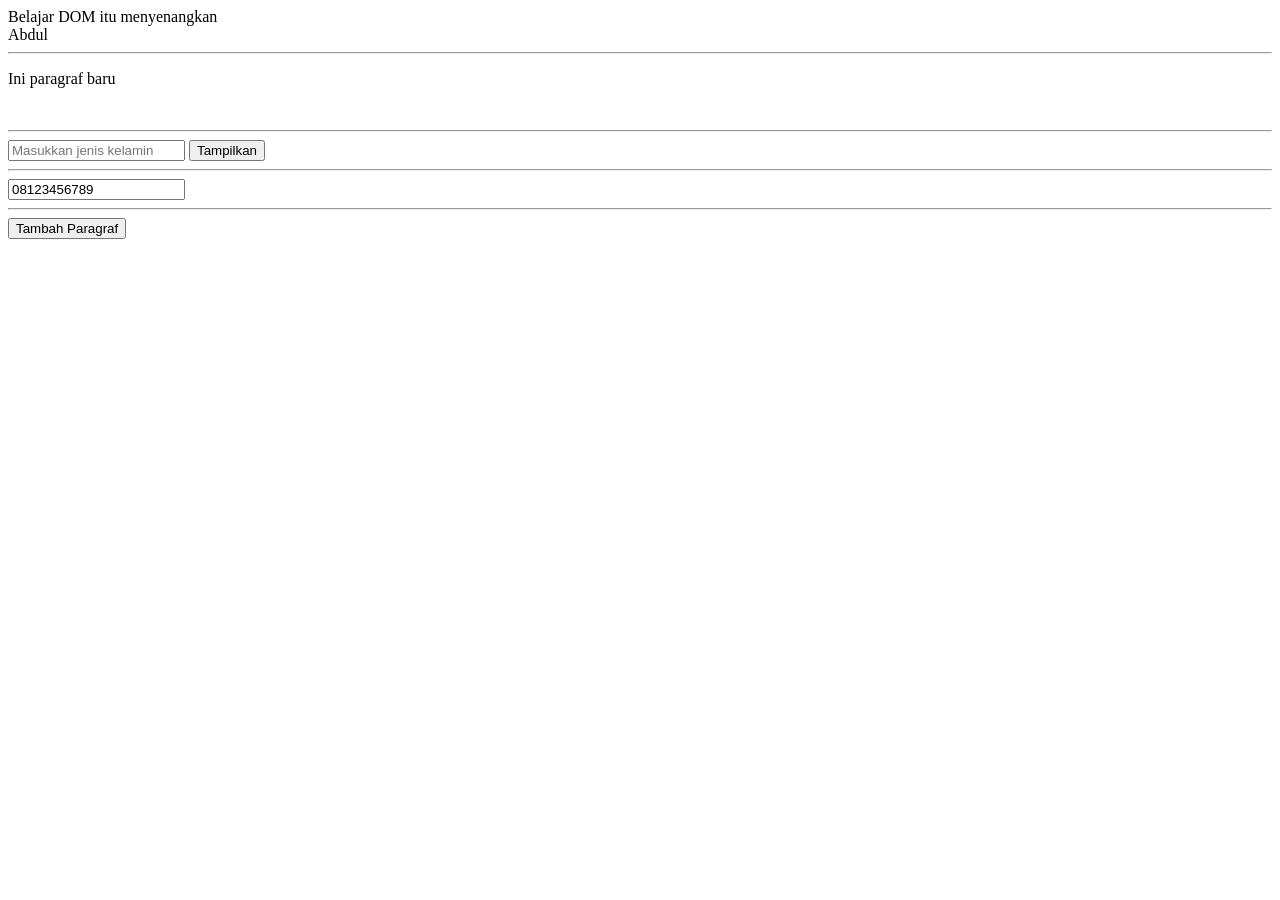
==== tugas-32/index.html @ 85b9ed35 "tugas-32" ====
<!doctype html>
<html lang="en">
  <head>
    <meta charset="UTF-8" />
    <meta name="viewport" content="width=device-width, initial-scale=1.0" />
    <title>Tugas-32</title>
  </head>
  <body>
    <div id="welcomeBox">Selamat datang...</div>
    <span id="studentName">Nama belum diisi</span>
    <br />
    <hr />

    <div id="noteArea"></div>
    <br />
    <hr />

    <div id="resultBox"></div>

    <input type="text" id="userGender" placeholder="Masukkan jenis kelamin" />
    <button
      id="showBtn"
      onclick="console.log(document.getElementById('userGender').value)"
    >
      Tampilkan
    </button>
    <br />
    <hr />

    <input type="text" id="contactNumber" value="Nomor belum diisi" />
    <br />
    <hr />

    <div id="articleContainer"></div>
    <button id="addParagraphBtn" onclick="console.log(document.getElementById('articleContainer').innerText += '<p>Paragraf baru </p>');
    ">Tambah Paragraf</button>

    
    <script src="./DOM.js"></script>
  </body>
</html>
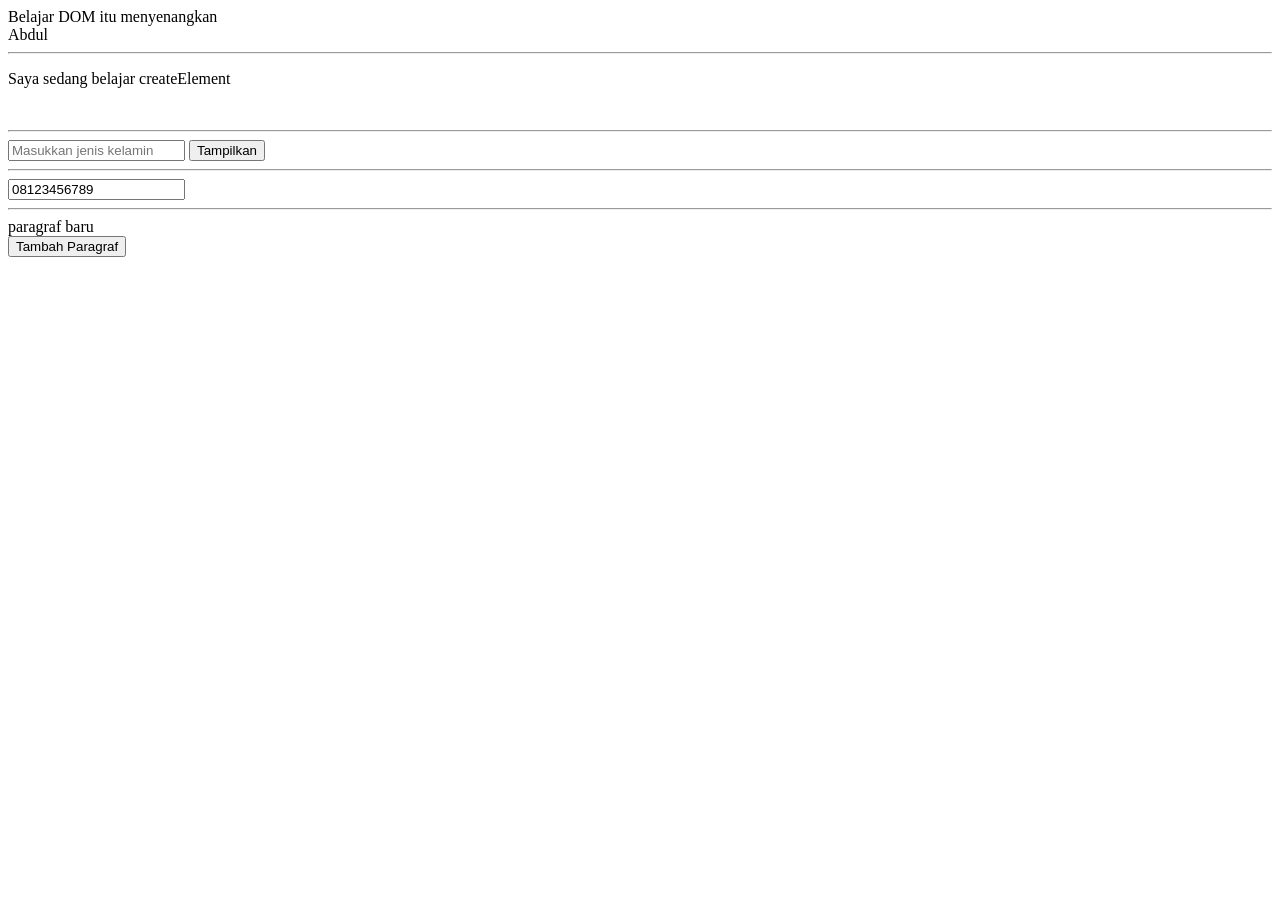
==== commit 68d48d81: "tugas-32" ====
--- a/tugas-32/index.html
+++ b/tugas-32/index.html
@@ -20,7 +20,7 @@
     <input type="text" id="userGender" placeholder="Masukkan jenis kelamin" />
     <button
       id="showBtn"
-      onclick="console.log(document.getElementById('userGender').value)"
+      onclick="console.log(document.getElementById('resultBox').innerText += 'jenis kelamin')"
     >
       Tampilkan
     </button>
@@ -32,7 +32,7 @@
     <hr />
 
     <div id="articleContainer"></div>
-    <button id="addParagraphBtn" onclick="console.log(document.getElementById('articleContainer').innerText += '<p>Paragraf baru </p>');
+    <button id="addParagraphBtn" onclick="console.log(document.getElementById('articleContainer').innerText += 'Paragraf baru');
     ">Tambah Paragraf</button>
 
     
